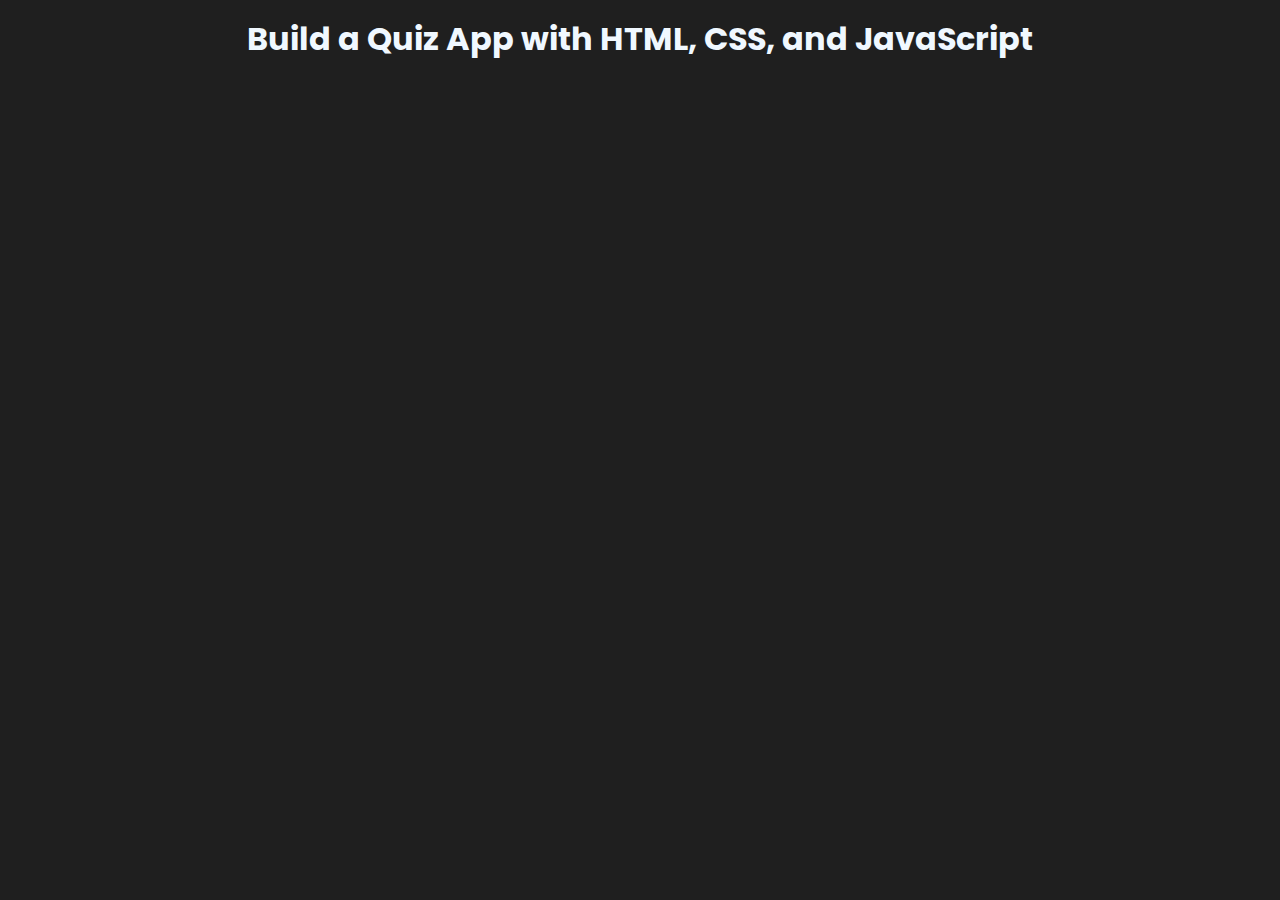
==== index.html @ e0b6b2ea "initial commit" ====
<!DOCTYPE html>
<html lang="en">

<head>
    <meta charset="UTF-8" />
    <meta http-equiv="X-UA-Compatible" content="IE=edge" />
    <meta name="viewport" content="width=device-width, initial-scale=1.0" />
    <title>Build a Quiz App with HTML, CSS, and JavaScript</title>
    <link rel="stylesheet" href="css/style.css" />
</head>

<body>
    <h1>Build a Quiz App with HTML, CSS, and JavaScript</h1>
    <script src="js/script.js"></script>
</body>

</html>
---- css/style.css ----
/* Build a Quiz App with HTML, CSS, and JavaScript */

@import url("https://fonts.googleapis.com/css2?family=Poppins:wght@100;200&display=swap");

* {
  font-family: "Poppins", sans-serif;
  box-sizing: border-box;
}

/*! normalize.css v8.0.1 | MIT License | github.com/necolas/normalize.css */

/* Document
   ========================================================================== */

/**
 * 1. Correct the line height in all browsers.
 * 2. Prevent adjustments of font size after orientation changes in iOS.
 */

html {
  line-height: 1.15; /* 1 */
  -webkit-text-size-adjust: 100%; /* 2 */
}

/* Sections
     ========================================================================== */

/**
   * Remove the margin in all browsers.
   */

body {
  margin: 0;
  text-align: center;
  color: aliceblue;
  background-color: #1f1f1f;
}

/**
   * Render the `main` element consistently in IE.
   */

main {
  display: block;
}

/**
   * Correct the font size and margin on `h1` elements within `section` and
   * `article` contexts in Chrome, Firefox, and Safari.
   */

h1 {
  font-size: 2em;
  margin: 0.67em 0;
}

/* Grouping content
     ========================================================================== */

/**
   * 1. Add the correct box sizing in Firefox.
   * 2. Show the overflow in Edge and IE.
   */

hr {
  box-sizing: content-box; /* 1 */
  height: 0; /* 1 */
  overflow: visible; /* 2 */
}

/**
   * 1. Correct the inheritance and scaling of font size in all browsers.
   * 2. Correct the odd `em` font sizing in all browsers.
   */

pre {
  font-family: monospace, monospace; /* 1 */
  font-size: 1em; /* 2 */
}

/* Text-level semantics
     ========================================================================== */

/**
   * Remove the gray background on active links in IE 10.
   */

a {
  background-color: transparent;
}

/**
   * 1. Remove the bottom border in Chrome 57-
   * 2. Add the correct text decoration in Chrome, Edge, IE, Opera, and Safari.
   */

abbr[title] {
  border-bottom: none; /* 1 */
  text-decoration: underline; /* 2 */
  text-decoration: underline dotted; /* 2 */
}

/**
   * Add the correct font weight in Chrome, Edge, and Safari.
   */

b,
strong {
  font-weight: bolder;
}

/**
   * 1. Correct the inheritance and scaling of font size in all browsers.
   * 2. Correct the odd `em` font sizing in all browsers.
   */

code,
kbd,
samp {
  font-family: monospace, monospace; /* 1 */
  font-size: 1em; /* 2 */
}

/**
   * Add the correct font size in all browsers.
   */

small {
  font-size: 80%;
}

/**
   * Prevent `sub` and `sup` elements from affecting the line height in
   * all browsers.
   */

sub,
sup {
  font-size: 75%;
  line-height: 0;
  position: relative;
  vertical-align: baseline;
}

sub {
  bottom: -0.25em;
}

sup {
  top: -0.5em;
}

/* Embedded content
     ========================================================================== */

/**
   * Remove the border on images inside links in IE 10.
   */

img {
  border-style: none;
}

/* Forms
     ========================================================================== */

/**
   * 1. Change the font styles in all browsers.
   * 2. Remove the margin in Firefox and Safari.
   */

button,
input,
optgroup,
select,
textarea {
  font-family: inherit; /* 1 */
  font-size: 100%; /* 1 */
  line-height: 1.15; /* 1 */
  margin: 0; /* 2 */
}

/**
   * Show the overflow in IE.
   * 1. Show the overflow in Edge.
   */

button,
input {
  /* 1 */
  overflow: visible;
}

/**
   * Remove the inheritance of text transform in Edge, Firefox, and IE.
   * 1. Remove the inheritance of text transform in Firefox.
   */

button,
select {
  /* 1 */
  text-transform: none;
}

/**
   * Correct the inability to style clickable types in iOS and Safari.
   */

button,
[type="button"],
[type="reset"],
[type="submit"] {
  -webkit-appearance: button;
}

/**
   * Remove the inner border and padding in Firefox.
   */

button::-moz-focus-inner,
[type="button"]::-moz-focus-inner,
[type="reset"]::-moz-focus-inner,
[type="submit"]::-moz-focus-inner {
  border-style: none;
  padding: 0;
}

/**
   * Restore the focus styles unset by the previous rule.
   */

button:-moz-focusring,
[type="button"]:-moz-focusring,
[type="reset"]:-moz-focusring,
[type="submit"]:-moz-focusring {
  outline: 1px dotted ButtonText;
}

/**
   * Correct the padding in Firefox.
   */

fieldset {
  padding: 0.35em 0.75em 0.625em;
}

/**
   * 1. Correct the text wrapping in Edge and IE.
   * 2. Correct the color inheritance from `fieldset` elements in IE.
   * 3. Remove the padding so developers are not caught out when they zero out
   *    `fieldset` elements in all browsers.
   */

legend {
  box-sizing: border-box; /* 1 */
  color: inherit; /* 2 */
  display: table; /* 1 */
  max-width: 100%; /* 1 */
  padding: 0; /* 3 */
  white-space: normal; /* 1 */
}

/**
   * Add the correct vertical alignment in Chrome, Firefox, and Opera.
   */

progress {
  vertical-align: baseline;
}

/**
   * Remove the default vertical scrollbar in IE 10+.
   */

textarea {
  overflow: auto;
}

/**
   * 1. Add the correct box sizing in IE 10.
   * 2. Remove the padding in IE 10.
   */

[type="checkbox"],
[type="radio"] {
  box-sizing: border-box; /* 1 */
  padding: 0; /* 2 */
}

/**
   * Correct the cursor style of increment and decrement buttons in Chrome.
   */

[type="number"]::-webkit-inner-spin-button,
[type="number"]::-webkit-outer-spin-button {
  height: auto;
}

/**
   * 1. Correct the odd appearance in Chrome and Safari.
   * 2. Correct the outline style in Safari.
   */

[type="search"] {
  -webkit-appearance: textfield; /* 1 */
  outline-offset: -2px; /* 2 */
}

/**
   * Remove the inner padding in Chrome and Safari on macOS.
   */

[type="search"]::-webkit-search-decoration {
  -webkit-appearance: none;
}

/**
   * 1. Correct the inability to style clickable types in iOS and Safari.
   * 2. Change font properties to `inherit` in Safari.
   */

::-webkit-file-upload-button {
  -webkit-appearance: button; /* 1 */
  font: inherit; /* 2 */
}

/* Interactive
     ========================================================================== */

/*
   * Add the correct display in Edge, IE 10+, and Firefox.
   */

details {
  display: block;
}

/*
   * Add the correct display in all browsers.
   */

summary {
  display: list-item;
}

/* Misc
     ========================================================================== */

/**
   * Add the correct display in IE 10+.
   */

template {
  display: none;
}

/**
   * Add the correct display in IE 10.
   */

[hidden] {
  display: none;
}
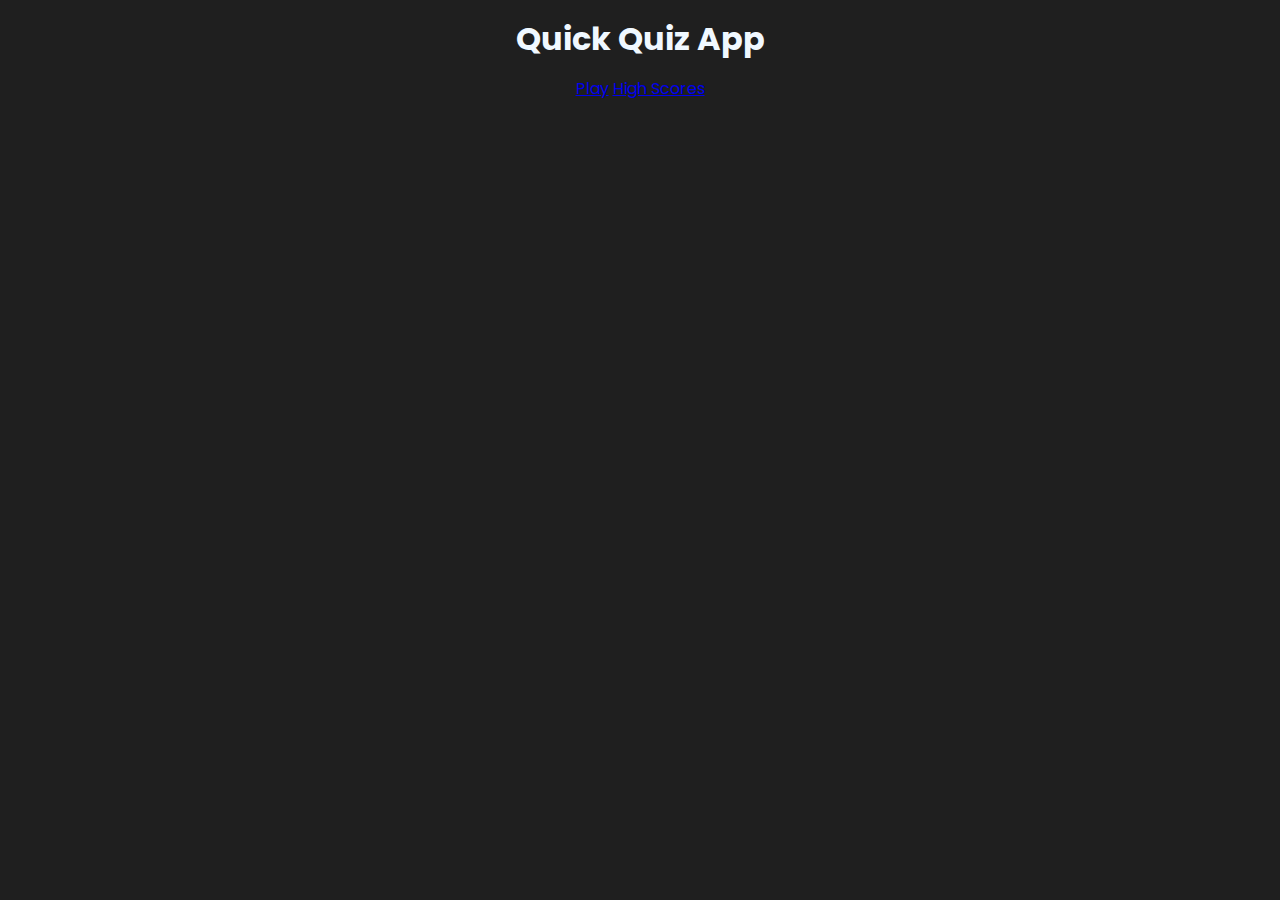
==== commit 43d4f136: "Home Page - HTML" ====
--- a/index.html
+++ b/index.html
@@ -10,8 +10,13 @@
 </head>
 
 <body>
-    <h1>Build a Quiz App with HTML, CSS, and JavaScript</h1>
+    <div class="container">
+        <div id="home" class="flex-center flex-columm">
+            <h1>Quick Quiz App</h1>
+            <a href="/game.html" class="btn">Play</a>
+            <a href="/highscores.html" class="btn">High Scores</a>
+        </div>
+    </div>
     <script src="js/script.js"></script>
 </body>
-
 </html>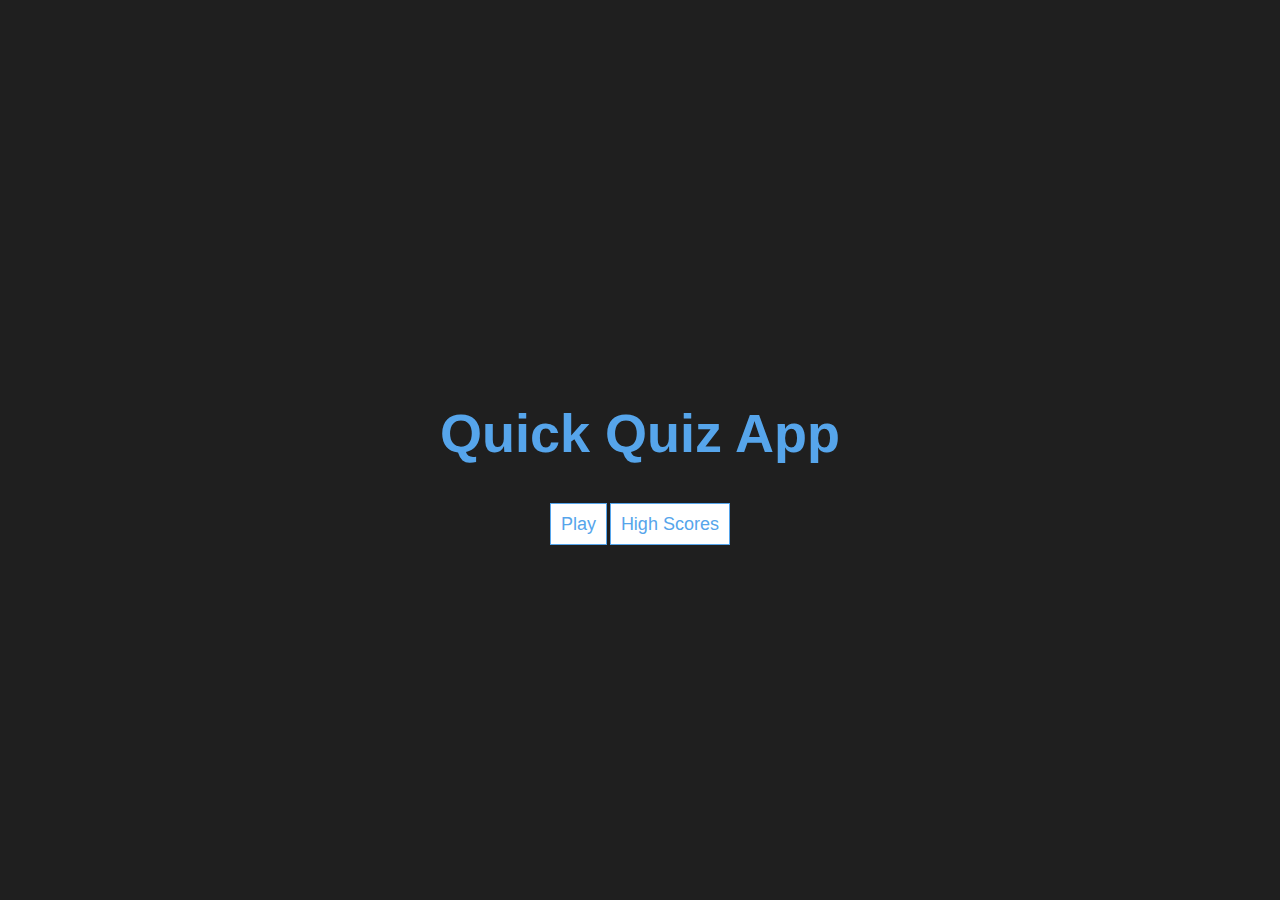
==== commit fb543967: "Game Page" ====
--- a/index.html
+++ b/index.html
@@ -19,4 +19,7 @@
     </div>
     <script src="js/script.js"></script>
 </body>
-</html>+</html>
+
+
+
--- a/css/style.css
+++ b/css/style.css
@@ -1,11 +1,6 @@
 /* Build a Quiz App with HTML, CSS, and JavaScript */
 
 @import url("https://fonts.googleapis.com/css2?family=Poppins:wght@100;200&display=swap");
-
-* {
-  font-family: "Poppins", sans-serif;
-  box-sizing: border-box;
-}
 
 /*! normalize.css v8.0.1 | MIT License | github.com/necolas/normalize.css */
 
@@ -361,3 +356,114 @@
 [hidden] {
   display: none;
 }
+
+
+
+/* Custom CSS
+     ========================================================================== */
+
+:root {
+  background-color: #ecf5ff;
+  font-size: 62.5%;
+}
+
+* {
+  box-sizing: border-box;
+  font-family: Arial, Helvetica, sans-serif;
+  margin: 0;
+  padding: 0;
+  color: #333;
+}
+
+h1,
+h2,
+h3,
+h4 {
+  margin-bottom: 1rem;
+}
+
+h1 {
+  font-size: 5.4rem;
+  color: #56a5eb;
+  margin-bottom: 5rem;
+}
+
+h1 > span {
+  font-size: 2.4rem;
+  font-weight: 500;
+}
+
+h2 {
+  font-size: 4.2rem;
+  margin-bottom: 4rem;
+  font-weight: 700;
+}
+
+h3 {
+  font-size: 2.8rem;
+  font-weight: 500;
+}
+
+/* UTILITIES */
+
+.container {
+  width: 100vw;
+  height: 100vh;
+  display: flex;
+  justify-content: center;
+  align-items: center;
+  max-width: 80rem;
+  margin: 0 auto;
+}
+
+.container > * {
+  width: 100%;
+}
+
+.flex-column {
+  display: flex;
+  flex-direction: column;
+}
+
+.flex-center {
+  justify-content: center;
+  align-items: center;
+}
+
+.justify-center {
+  justify-content: center;
+}
+
+.text-center {
+  text-align: center;
+}
+
+.hidden {
+  display: none;
+}
+
+/* BUTTONS */
+.btn {
+  font-size: 1.8rem;
+  padding: 1rem;
+  width: 20rem;
+  text-align: center;
+  border: 0.1rem solid #56a5eb;
+  margin-bottom: 1rem;
+  text-decoration: none;
+  color: #56a5eb;
+  background-color: white;
+}
+
+.btn:hover {
+  cursor: pointer;
+  box-shadow: 0 0.4rem 1.4rem 0 rgba(86, 185, 235, 0.5);
+  transform: translateY(-0.1rem);
+  transition: transform 150ms;
+}
+
+.btn[disabled]:hover {
+  cursor: not-allowed;
+  box-shadow: none;
+  transform: none;
+}